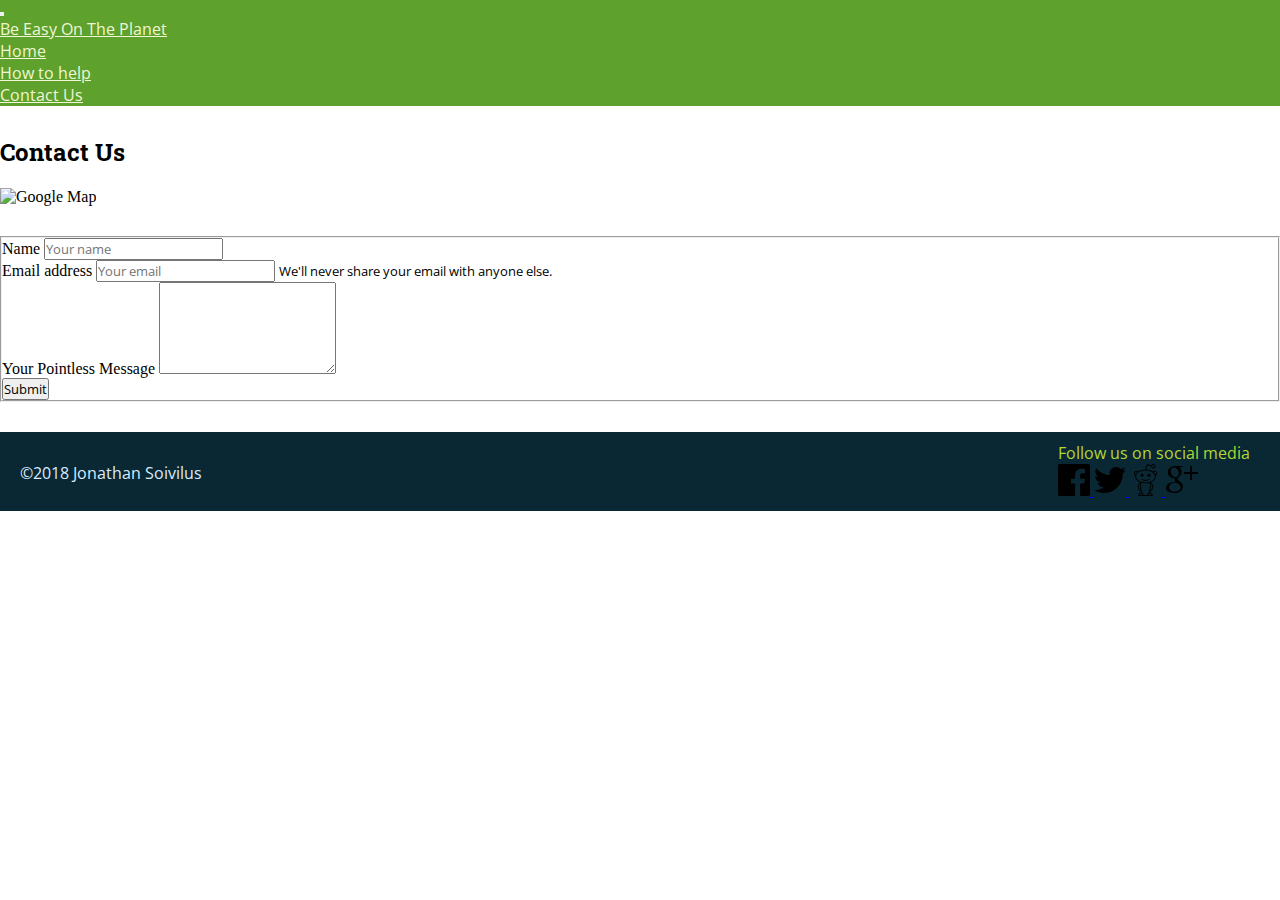
==== contact.html @ bc0fe55d "added initial files" ====
<!DOCTYPE html>

<html lang="en">

<head>

    <meta charset="UTF-8">

    <meta name="viewport" content="width=device-width, initial-scale=1, shrink-to-fit=no">

    <title>Bootstrap Site</title>

    <link rel="stylesheet" href="https://maxcdn.bootstrapcdn.com/bootstrap/4.0.0-beta.3/css/bootstrap.min.css" integrity="sha384-Zug+QiDoJOrZ5t4lssLdxGhVrurbmBWopoEl+M6BdEfwnCJZtKxi1KgxUyJq13dy" crossorigin="anonymous">

    <link href="https://fonts.googleapis.com/css?family=Open+Sans|Roboto+Slab:400,700" rel="stylesheet">
    <link  rel="stylesheet"  href="css/StyleSheet.css" >

</head>

<body>

<nav class="navbar navbar-expand-sm">

    <div class="navbar-header">
        <button class="navbar-toggler navbar-light" type="button" data-toggle="collapse" data-target="#collapsemenu" aria-controls="collapsemenu" aria-expanded="false" aria-label="Toggle navigation">
            <span class="navbar-toggler-icon"></span>
        </button>
    </div>

    <div class="collapse navbar-collapse" id="collapsemenu">
        <ul class="navbar-nav navbar-left">
            <a class="navbar-brand" href="#">Be Easy On The Planet</a>
        </ul>
        <ul class="navbar-nav ml-auto">

            <li class="nav-item">
                <a class="nav-link" href="index.html">Home</a>
            </li>

            <li class="nav-item">
                <a class="nav-link" href="help.html">How to help</a>
            </li>

            <li class="nav-item active">
                <a class="nav-link" href="contact.html">Contact Us</a>
            </li>

        </ul>
    </div>

</nav>


<main>

    <div class="google-maps text-center">
        <h2>Contact Us</h2>

        <img src="https://maps.googleapis.com/maps/api/js?key=AIzaSyBlXotLh-iKugfZK7SbNUSkfxnmt1OsLB0&callback=initMap" class="img-fluid img-thumbnail" alt="Google Map">
    </div>

    <form id="form-work" class="" name="form-work" action="#">

        <fieldset>
            <div class="form-group">
                <div class="row">
                    <div class="mx-auto col-md-6 col-sm-6">
                        <label class="control-label" for="InputName">Name</label>
                        <input type="text" class="form-control" id="InputName" placeholder="Your name">
                    </div>
                </div>
            </div>

            <div class="form-group">
                <div class="row">
                    <div class="mx-auto col-md-6 col-sm-6">
                        <label class="control-label" for="InputEmail">Email address</label>
                        <input type="email" class="form-control" id="InputEmail" aria-describedby="emailHelp" placeholder="Your email">
                        <small id="emailHelp" class="form-text text-muted">We'll never share your email with anyone else.</small>
                    </div>
                </div>
            </div>


            <div class="form-group">
                <div class="row">
                    <div class="mx-auto col-md-6 col-sm-6">
                        <label class="control-label" for="FormControlTextarea">Your Pointless Message</label>
                        <textarea class="form-control" id="FormControlTextarea" rows="5"></textarea>
                    </div>
                </div>
            </div>

            <div class="form-group">
                <div class="row">
                    <div class="mx-auto col-md-6 col-sm-6">
                        <button type="submit" class="btn btn-primary">Submit</button>
                    </div>
                </div>
            </div>

        </fieldset>
    </form>

</main>


<footer>
    <div class="wrapper">

        <div class="copyright">
            <p>&copy;<time datetime="2018">2018</time> Jonathan Soivilus</p>
        </div>

        <div class="footer-iconic">
            <p>Follow us on social media</p>

            <a href="https://twitter.com/" target="_blank">
                <img src="social-icons/social-facebook-md.svg" class="iconic iconic-md iconic-social-twitter" alt="twitter">
            </a>

            <a href="https://www.facebook.com/" target="_blank">
                <img src="social-icons/social-twitter-md.svg" class="iconic iconic-md iconic-social-facebook" alt="facebook">
            </a>

            <a href="https://www.instagram.com/?hl=en" target="_blank">
                <img src="social-icons/social-reddit-md.svg" class="iconic iconic-md iconic-social-instagram" alt="instagram">
            </a>

            <a href="https://www.pinterest.ca/" target="_blank">
                <img src="social-icons/social-google-plus-md.svg" class="iconic iconic-md iconic-social-pinterest" alt="pinterest">
            </a>
        </div>
    </div>
</footer>

<script src="https://code.jquery.com/jquery-3.2.1.slim.min.js" integrity="sha384-KJ3o2DKtIkvYIK3UENzmM7KCkRr/rE9/Qpg6aAZGJwFDMVNA/GpGFF93hXpG5KkN" crossorigin="anonymous"></script>
<script src="https://cdnjs.cloudflare.com/ajax/libs/popper.js/1.12.9/umd/popper.min.js" integrity="sha384-ApNbgh9B+Y1QKtv3Rn7W3mgPxhU9K/ScQsAP7hUibX39j7fakFPskvXusvfa0b4Q" crossorigin="anonymous"></script>
<script src="https://maxcdn.bootstrapcdn.com/bootstrap/4.0.0-beta.3/js/bootstrap.min.js" integrity="sha384-a5N7Y/aK3qNeh15eJKGWxsqtnX/wWdSZSKp+81YjTmS15nvnvxKHuzaWwXHDli+4" crossorigin="anonymous"></script>
<script src="js/iconic.min.js"></script>
<script src="js/main.js"></script>
</body>

</html>
---- css/StyleSheet.css ----
*{
    padding: 0;
    margin: 0;
}

h2, h5{
    font-family: 'Roboto Slab', Palatino, serif;
}
p,a{
    font-family: 'Open Sans', Verdana, sans-serif;
}
form > label,input,small,textarea,button{
    font-family: 'Open Sans', Verdana, sans-serif;
}

.google-maps{
    padding: 30px 0;
}
h2{
    padding-bottom: 20px;
    margin: 10px, 0;
}

label[for="InputName"]{
    padding-top: 20px;
}

.navbar{
    background-color: #5EA12D;
}

.navbar-nav a{
    color: #F0F7D4;
}

.navbar-nav a:active,a:hover{
    color: #347B98;
}

div.jumbotron{
    background-color: #E5F2B4;
}

div.wrapper {
    display: flex;
    flex-direction: row;
    flex-wrap: nowrap;
    justify-content: space-between;
    background-color: #092834;
    margin: 30px auto 0 auto;
    color:#B2D732;
}


div.copyright{
    margin: 30px 0 0 20px;
    color: #DAEBFF;
}


div.footer-iconic{
    margin: 10px 30px 10px 0;
    color: #B2D732;
}

.iconic-md{
    fill:#F0F7D4;
}

.iconic-md:hover{
    fill:#BAD6E8;
}

@media (max-width: 576px){
    .col-sm-6 {
        max-width: 90%;
    }
}
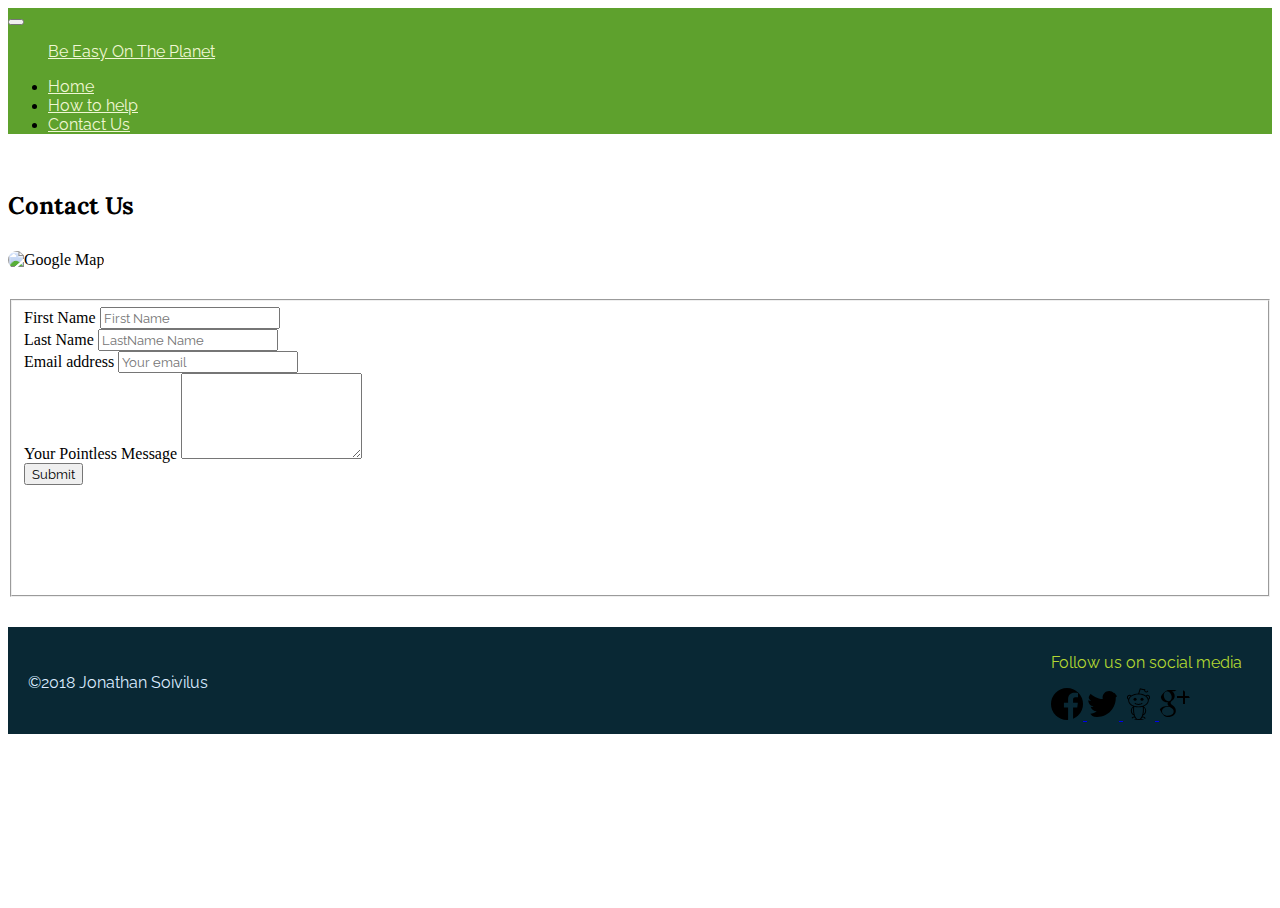
==== commit fb65e1df: "updated files" ====
--- a/contact.html
+++ b/contact.html
@@ -11,15 +11,14 @@
     <title>Bootstrap Site</title>
 
     <link rel="stylesheet" href="https://maxcdn.bootstrapcdn.com/bootstrap/4.0.0-beta.3/css/bootstrap.min.css" integrity="sha384-Zug+QiDoJOrZ5t4lssLdxGhVrurbmBWopoEl+M6BdEfwnCJZtKxi1KgxUyJq13dy" crossorigin="anonymous">
-
-    <link href="https://fonts.googleapis.com/css?family=Open+Sans|Roboto+Slab:400,700" rel="stylesheet">
+    <link href="https://fonts.googleapis.com/css?family=Lora|Raleway" rel="stylesheet">
     <link  rel="stylesheet"  href="css/StyleSheet.css" >
 
 </head>
 
 <body>
 
-<nav class="navbar navbar-expand-sm">
+<nav class="navbar navbar-expand-sm sticky-top">
 
     <div class="navbar-header">
         <button class="navbar-toggler navbar-light" type="button" data-toggle="collapse" data-target="#collapsemenu" aria-controls="collapsemenu" aria-expanded="false" aria-label="Toggle navigation">
@@ -29,7 +28,7 @@
 
     <div class="collapse navbar-collapse" id="collapsemenu">
         <ul class="navbar-nav navbar-left">
-            <a class="navbar-brand" href="#">Be Easy On The Planet</a>
+            <a class="navbar-brand" href="index.html">Be Easy On The Planet</a>
         </ul>
         <ul class="navbar-nav ml-auto">
 
@@ -65,8 +64,8 @@
             <div class="form-group">
                 <div class="row">
                     <div class="mx-auto col-md-6 col-sm-6">
-                        <label class="control-label" for="InputName">Name</label>
-                        <input type="text" class="form-control" id="InputName" placeholder="Your name">
+                        <label class="control-label" for="FirstName">First Name</label>
+                        <input type="text" class="form-control" id="FirstName" placeholder="First Name">
                     </div>
                 </div>
             </div>
@@ -74,9 +73,18 @@
             <div class="form-group">
                 <div class="row">
                     <div class="mx-auto col-md-6 col-sm-6">
+                        <label class="control-label" for="LastName">Last Name</label>
+                        <input type="text" class="form-control" id="LastName" placeholder="LastName Name">
+                    </div>
+                </div>
+            </div>
+
+
+            <div class="form-group">
+                <div class="row">
+                    <div class="mx-auto col-md-6 col-sm-6">
                         <label class="control-label" for="InputEmail">Email address</label>
                         <input type="email" class="form-control" id="InputEmail" aria-describedby="emailHelp" placeholder="Your email">
-                        <small id="emailHelp" class="form-text text-muted">We'll never share your email with anyone else.</small>
                     </div>
                 </div>
             </div>
--- a/css/StyleSheet.css
+++ b/css/StyleSheet.css
@@ -1,28 +1,48 @@
-*{
-    padding: 0;
-    margin: 0;
-}
+h2, h5{
+    font-family: 'Lora',  Palatino, serif;
 
-h2, h5{
-    font-family: 'Roboto Slab', Palatino, serif;
 }
 p,a{
-    font-family: 'Open Sans', Verdana, sans-serif;
+    font-family: 'Raleway', Verdana, sans-serif;
 }
 form > label,input,small,textarea,button{
-    font-family: 'Open Sans', Verdana, sans-serif;
+    font-family: 'Raleway', Verdana, sans-serif;
 }
 
 .google-maps{
     padding: 30px 0;
 }
+
 h2{
     padding-bottom: 20px;
-    margin: 10px, 0;
+    margin: 10px 0px;
 }
 
-label[for="InputName"]{
-    padding-top: 20px;
+html,body{
+    height: 100%
+}
+
+img {
+    border-radius: 30px;
+}
+.card {
+
+    border-radius: 30px;
+    box-shadow: 0 4px 8px 0 rgba(0,0,0,0.2);
+    transition: 0.3s;
+    margin: 10px 0px 10px 0px;
+    padding: 10px;
+    height: 95%;
+
+}
+
+.card-content {
+    padding: 1.4em;
+}
+
+.card:hover {
+    box-shadow: 0 8px 16px 0 rgba(0,0,0,0.2);
+    -webkit-transform: scale(1.1);
 }
 
 .navbar{
@@ -50,6 +70,9 @@
     margin: 30px auto 0 auto;
     color:#B2D732;
 }
+.btn-primary{
+    margin-bottom: 100px;
+}
 
 
 div.copyright{
@@ -71,8 +94,3 @@
     fill:#BAD6E8;
 }
 
-@media (max-width: 576px){
-    .col-sm-6 {
-        max-width: 90%;
-    }
-}
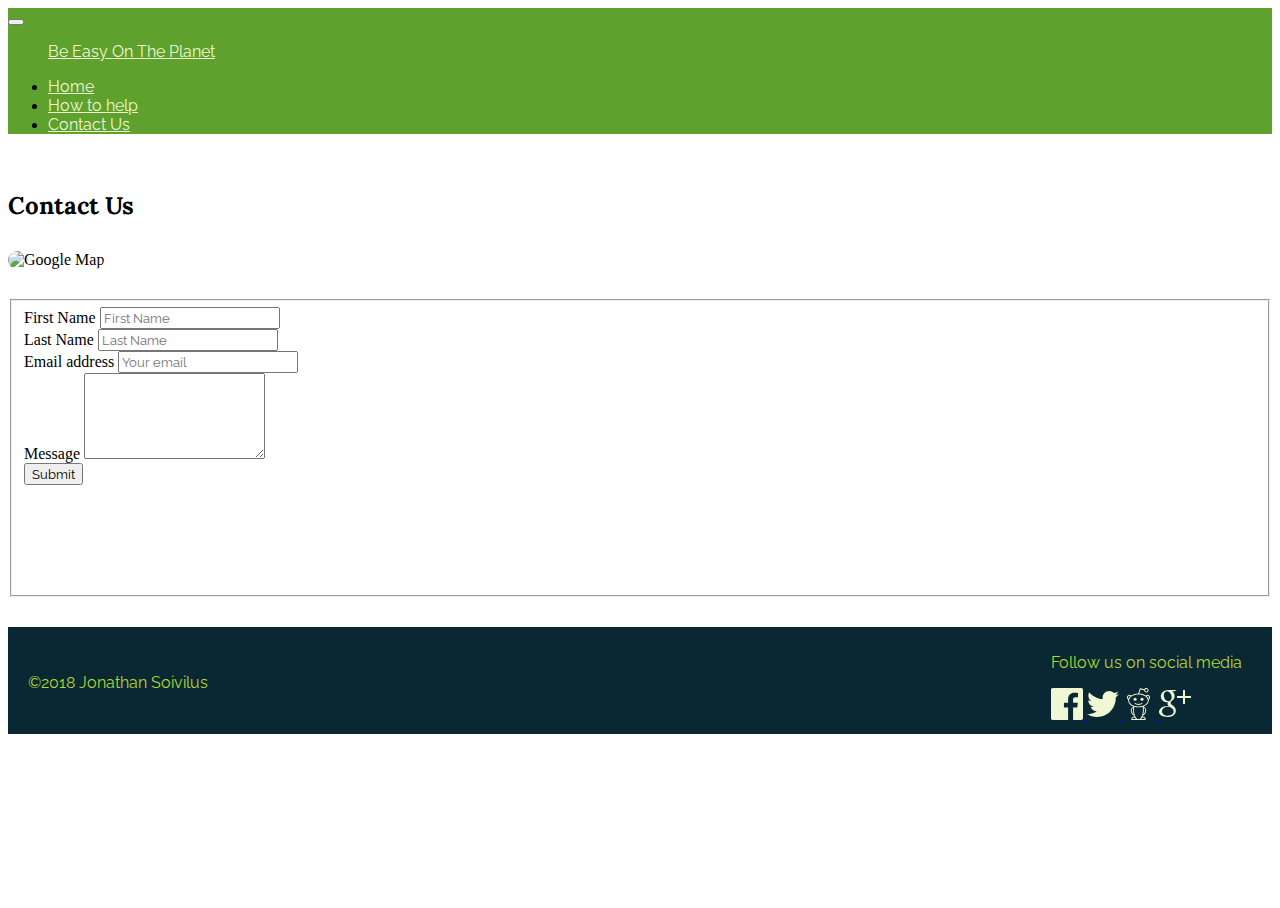
==== commit 9189ead8: "updated files" ====
--- a/contact.html
+++ b/contact.html
@@ -52,11 +52,16 @@
 
 <main>
 
+
     <div class="google-maps text-center">
         <h2>Contact Us</h2>
 
-        <img src="https://maps.googleapis.com/maps/api/js?key=AIzaSyBlXotLh-iKugfZK7SbNUSkfxnmt1OsLB0&callback=initMap" class="img-fluid img-thumbnail" alt="Google Map">
+        <img src="https://maps.googleapis.com/maps/api/staticmap?center=Algonquin+COllege&zoom=13&scale=1&size=600x300&maptype=roadmap&key=AIzaSyBlXotLh-iKugfZK7SbNUSkfxnmt1OsLB0&format=png&visual_refresh=true&markers=size:mid%7Ccolor:0xff0000%7Clabel:1%7CAlgonquin+COllege" class="img-fluid img-thumbnail" alt="Google Map">
     </div>
+
+
+
+
 
     <form id="form-work" class="" name="form-work" action="#">
 
@@ -74,7 +79,7 @@
                 <div class="row">
                     <div class="mx-auto col-md-6 col-sm-6">
                         <label class="control-label" for="LastName">Last Name</label>
-                        <input type="text" class="form-control" id="LastName" placeholder="LastName Name">
+                        <input type="text" class="form-control" id="LastName" placeholder="Last Name">
                     </div>
                 </div>
             </div>
@@ -93,7 +98,7 @@
             <div class="form-group">
                 <div class="row">
                     <div class="mx-auto col-md-6 col-sm-6">
-                        <label class="control-label" for="FormControlTextarea">Your Pointless Message</label>
+                        <label class="control-label" for="FormControlTextarea">Message</label>
                         <textarea class="form-control" id="FormControlTextarea" rows="5"></textarea>
                     </div>
                 </div>
@@ -145,6 +150,8 @@
 <script src="https://code.jquery.com/jquery-3.2.1.slim.min.js" integrity="sha384-KJ3o2DKtIkvYIK3UENzmM7KCkRr/rE9/Qpg6aAZGJwFDMVNA/GpGFF93hXpG5KkN" crossorigin="anonymous"></script>
 <script src="https://cdnjs.cloudflare.com/ajax/libs/popper.js/1.12.9/umd/popper.min.js" integrity="sha384-ApNbgh9B+Y1QKtv3Rn7W3mgPxhU9K/ScQsAP7hUibX39j7fakFPskvXusvfa0b4Q" crossorigin="anonymous"></script>
 <script src="https://maxcdn.bootstrapcdn.com/bootstrap/4.0.0-beta.3/js/bootstrap.min.js" integrity="sha384-a5N7Y/aK3qNeh15eJKGWxsqtnX/wWdSZSKp+81YjTmS15nvnvxKHuzaWwXHDli+4" crossorigin="anonymous"></script>
+<script src="https://maps.googleapis.com/maps/api/js?key=AIzaSyBlXotLh-iKugfZK7SbNUSkfxnmt1OsLB0"></script>
+
 <script src="js/iconic.min.js"></script>
 <script src="js/main.js"></script>
 </body>
--- a/css/StyleSheet.css
+++ b/css/StyleSheet.css
@@ -29,7 +29,7 @@
 
     border-radius: 30px;
     box-shadow: 0 4px 8px 0 rgba(0,0,0,0.2);
-    transition: 0.3s;
+    transition: 0.2s;
     margin: 10px 0px 10px 0px;
     padding: 10px;
     height: 95%;
@@ -51,6 +51,14 @@
 
 .navbar-nav a{
     color: #F0F7D4;
+}
+
+#map {
+    width: 50%;
+    height: 400px;
+    margin-top: 40px;
+    margin-bottom: 40px;
+    -webkit-align-self: center;
 }
 
 .navbar-nav a:active,a:hover{
@@ -77,7 +85,7 @@
 
 div.copyright{
     margin: 30px 0 0 20px;
-    color: #DAEBFF;
+    color: #B2D732;
 }
 
 
@@ -91,6 +99,7 @@
 }
 
 .iconic-md:hover{
-    fill:#BAD6E8;
+    fill:#B2D732;
 }
 
+
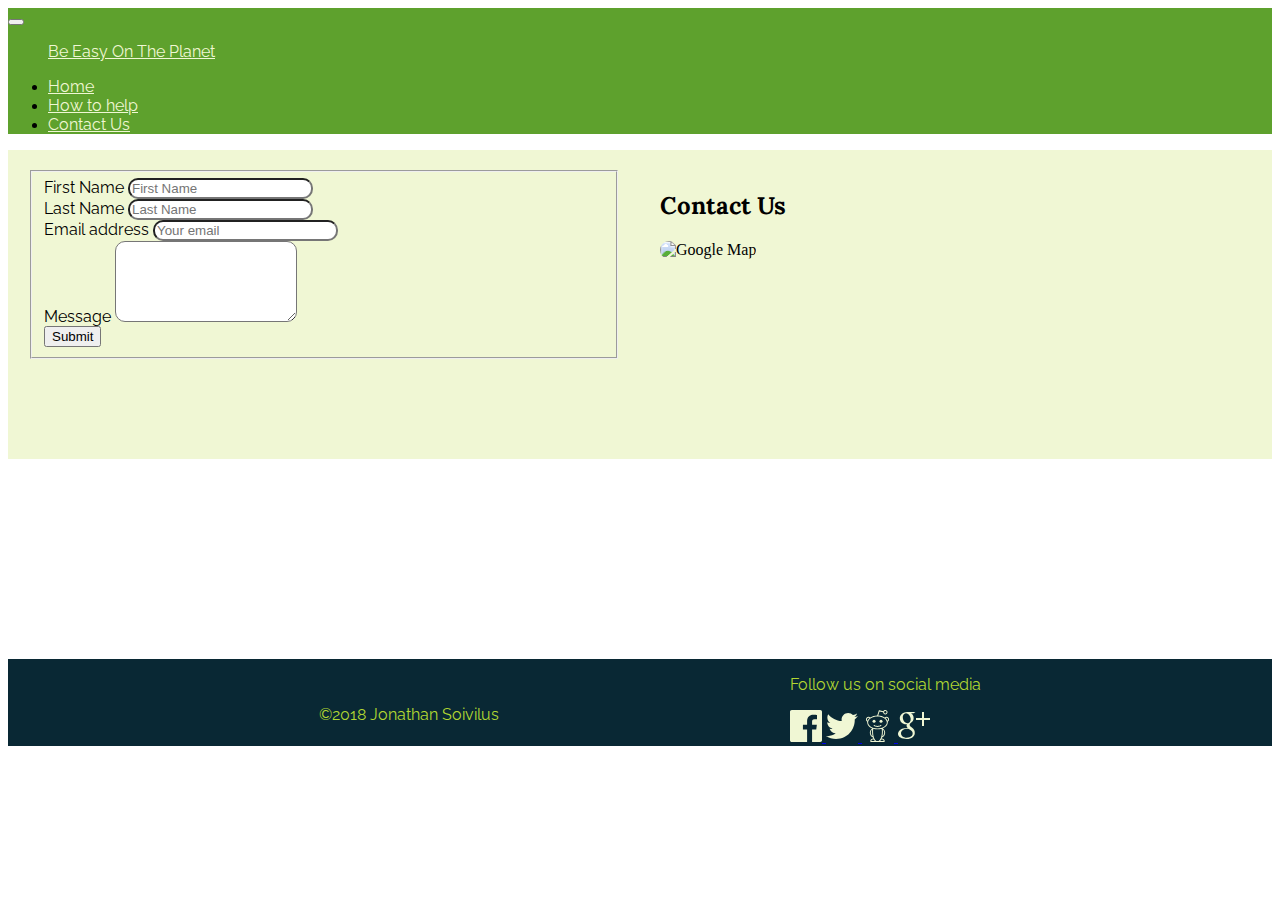
==== commit 9ecec7c5: "updated files" ====
--- a/contact.html
+++ b/contact.html
@@ -51,19 +51,9 @@
 
 
 <main>
+<div class="container-stuff">
 
-
-    <div class="google-maps text-center">
-        <h2>Contact Us</h2>
-
-        <img src="https://maps.googleapis.com/maps/api/staticmap?center=Algonquin+COllege&zoom=13&scale=1&size=600x300&maptype=roadmap&key=AIzaSyBlXotLh-iKugfZK7SbNUSkfxnmt1OsLB0&format=png&visual_refresh=true&markers=size:mid%7Ccolor:0xff0000%7Clabel:1%7CAlgonquin+COllege" class="img-fluid img-thumbnail" alt="Google Map">
-    </div>
-
-
-
-
-
-    <form id="form-work" class="" name="form-work" action="#">
+    <form id="form-work" class="form-class" name="form-work" action="#">
 
         <fieldset>
             <div class="form-group">
@@ -115,6 +105,11 @@
         </fieldset>
     </form>
 
+    <div class="google-map text-center">
+        <h2>Contact Us</h2>
+        <img src="https://maps.googleapis.com/maps/api/staticmap?center=Algonquin+COllege&zoom=13&scale=1&size=600x300&maptype=roadmap&key=AIzaSyBlXotLh-iKugfZK7SbNUSkfxnmt1OsLB0&format=png&visual_refresh=true&markers=size:mid%7Ccolor:0xff0000%7Clabel:1%7CAlgonquin+COllege" class="img-fluid img-thumbnail" alt="Google Map">
+    </div>
+</div>
 </main>
 
 
--- a/css/StyleSheet.css
+++ b/css/StyleSheet.css
@@ -1,34 +1,60 @@
-h2, h5{
-    font-family: 'Lora',  Palatino, serif;
+h2, h5 {
+    font-family: 'Lora', Palatino, serif;
 
 }
-p,a{
-    font-family: 'Raleway', Verdana, sans-serif;
-}
-form > label,input,small,textarea,button{
+
+p, a {
     font-family: 'Raleway', Verdana, sans-serif;
 }
 
-.google-maps{
-    padding: 30px 0;
+.form-group {
+    font-family: 'Raleway', Verdana, sans-serif;
 }
 
-h2{
-    padding-bottom: 20px;
-    margin: 10px 0px;
+.form-group input {
+    border-radius: 10px;
 }
 
-html,body{
-    height: 100%
+#FormControlTextarea {
+    border-radius: 10px;
+}
+
+.container-stuff {
+    height: 100%;
+    width: 100%;
+    display: flex;
+    background-color: #F0F7D4;
+
+}
+
+form {
+    margin: 20px;
+    width: 50%;
+    margin-bottom: 100px;
+
+}
+
+.google-map{
+    margin: 20px;
+    width: 50%;
+    margin-bottom: 100px;
+}
+
+h2 {
+}
+
+main {
+    margin-bottom: 200px;
+
 }
 
 img {
     border-radius: 30px;
 }
+
 .card {
-
     border-radius: 30px;
-    box-shadow: 0 4px 8px 0 rgba(0,0,0,0.2);
+    box-shadow: 0 4px 8px 0 rgba(0, 0, 0, 0.2);
     transition: 0.2s;
     margin: 10px 0px 10px 0px;
     padding: 10px;
@@ -41,65 +67,52 @@
 }
 
 .card:hover {
-    box-shadow: 0 8px 16px 0 rgba(0,0,0,0.2);
+    box-shadow: 0 8px 16px 0 rgba(0, 0, 0, 0.2);
     -webkit-transform: scale(1.1);
 }
 
-.navbar{
+.navbar {
     background-color: #5EA12D;
 }
 
-.navbar-nav a{
+.navbar-nav a {
     color: #F0F7D4;
 }
 
-#map {
-    width: 50%;
-    height: 400px;
-    margin-top: 40px;
-    margin-bottom: 40px;
-    -webkit-align-self: center;
-}
-
-.navbar-nav a:active,a:hover{
+.navbar-nav a:active, a:hover {
     color: #347B98;
 }
 
-div.jumbotron{
+div.jumbotron {
     background-color: #E5F2B4;
 }
 
 div.wrapper {
     display: flex;
     flex-direction: row;
-    flex-wrap: nowrap;
-    justify-content: space-between;
+    justify-content: space-evenly;
     background-color: #092834;
     margin: 30px auto 0 auto;
-    color:#B2D732;
-}
-.btn-primary{
-    margin-bottom: 100px;
+    color: #B2D732;
 }
 
+.btn-primary {
+}
 
-div.copyright{
+div.copyright {
     margin: 30px 0 0 20px;
     color: #B2D732;
 }
 
-
-div.footer-iconic{
-    margin: 10px 30px 10px 0;
+div.footer-iconic {
     color: #B2D732;
 }
 
-.iconic-md{
-    fill:#F0F7D4;
+.iconic-md {
+    fill: #F0F7D4;
 }
 
-.iconic-md:hover{
-    fill:#B2D732;
+.iconic-md:hover {
+    fill: #B2D732;
 }
 
-
